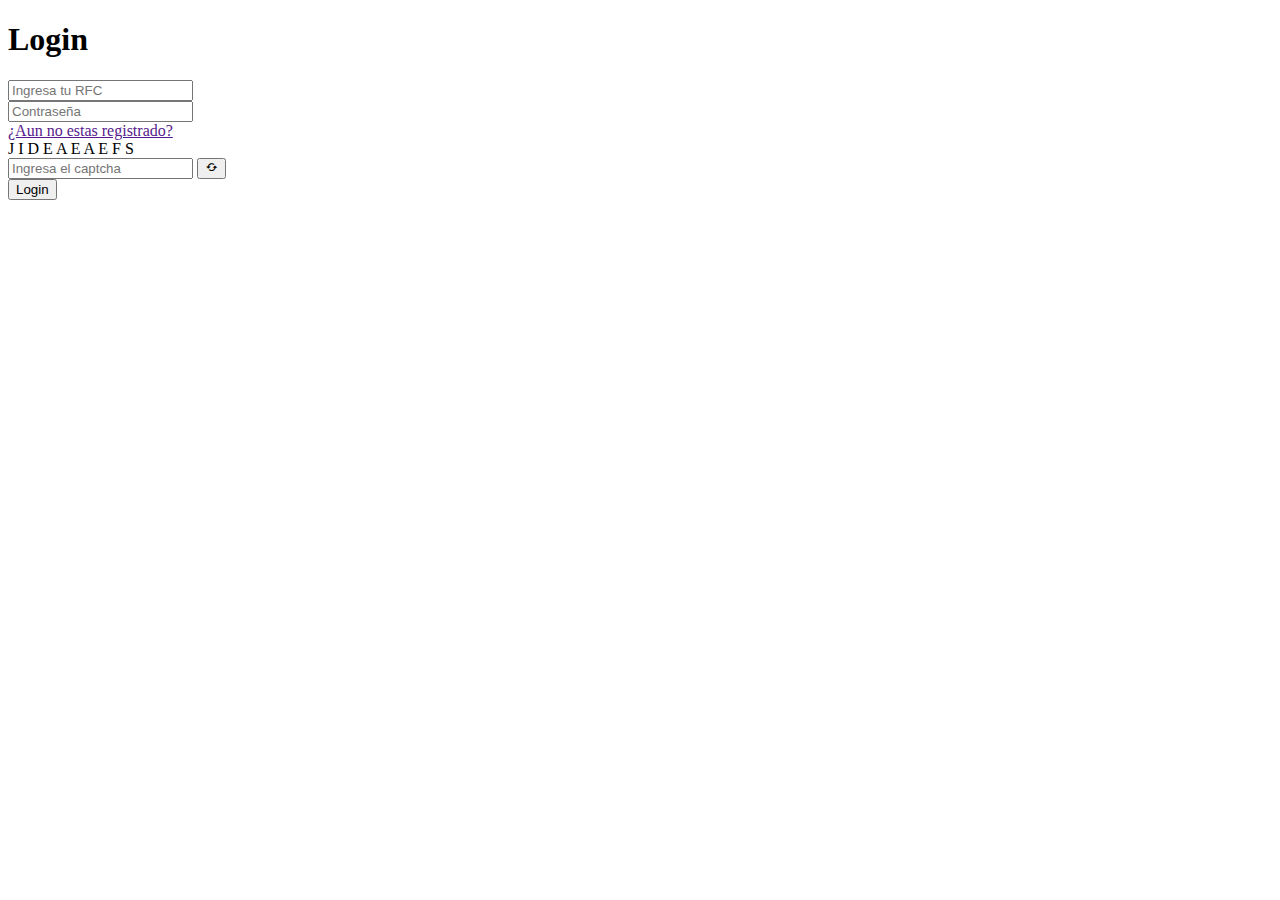
==== index.html @ 8f793d88 "Main files" ====
<!DOCTYPE html>
<html lang="en">

<head>
    <meta charset="UTF-8" />
    <meta http-equiv="X-UA-Compatible" content="IE=edge" />
    <meta name="viewport" content="width=device-width, initial-scale=1.0" />
    <title>Login - Fiscaly.com</title>
    <!--Link de CSS "Login-style.css"-->
    <link rel="stylesheet" href="./css/login-style.css" />
    <!--Link de CSS "Boostrap"-->
    <link href="https://cdn.jsdelivr.net/npm/bootstrap@5.3.2/dist/css/bootstrap.min.css" rel="stylesheet"
        integrity="sha384-T3c6CoIi6uLrA9TneNEoa7RxnatzjcDSCmG1MXxSR1GAsXEV/Dwwykc2MPK8M2HN" crossorigin="anonymous" />
    <!--link de CSS "boxicons"-->
    <link href='https://unpkg.com/boxicons@2.1.4/css/boxicons.min.css' rel='stylesheet'>
</head>

<body>
    <!--Wrapper principal-->
    <div id="main-wrapper">
        <!--Contenedor principal para elementos del login-->
        <div id="container-login">
            <h1>Login</h1>
            <form>
                <div class="mb-3">
                    <input type="email" class="form-control" placeholder="Ingresa tu RFC" id="exampleInputEmail1"
                        aria-describedby="emailHelp" />
                </div>
                <div class="mb-3">
                    <input placeholder="Contraseña" type="password" class="form-control" id="exampleInputPassword1" />
                </div>
                <div class="mb-3">
                    <a href="">¿Aun no estas registrado?</a>
                </div>
                <div class="mb-3">
                    <div id="first-section-captcha">
                        <span>J I D E A E A E F S </span>
                    </div>
                    <div id="second-section-captcha">
                        <input placeholder="Ingresa el captcha" type="text" class="form-control" id="captcha" />
                        <button><i class='bx bx-refresh'></i></button>
                    </div>
                </div>
                <button type="submit" class="btn btn-primary">Login</button>
            </form>
        </div>
    </div>

    <!--Links de Scripts "Boostrap"-->
    <script src="https://cdn.jsdelivr.net/npm/@popperjs/core@2.11.8/dist/umd/popper.min.js"
        integrity="sha384-I7E8VVD/ismYTF4hNIPjVp/Zjvgyol6VFvRkX/vR+Vc4jQkC+hVqc2pM8ODewa9r"
        crossorigin="anonymous"></script>
    <script src="https://cdn.jsdelivr.net/npm/bootstrap@5.3.2/dist/js/bootstrap.min.js"
        integrity="sha384-BBtl+eGJRgqQAUMxJ7pMwbEyER4l1g+O15P+16Ep7Q9Q+zqX6gSbd85u4mG4QzX+"
        crossorigin="anonymous"></script>
</body>

</html>
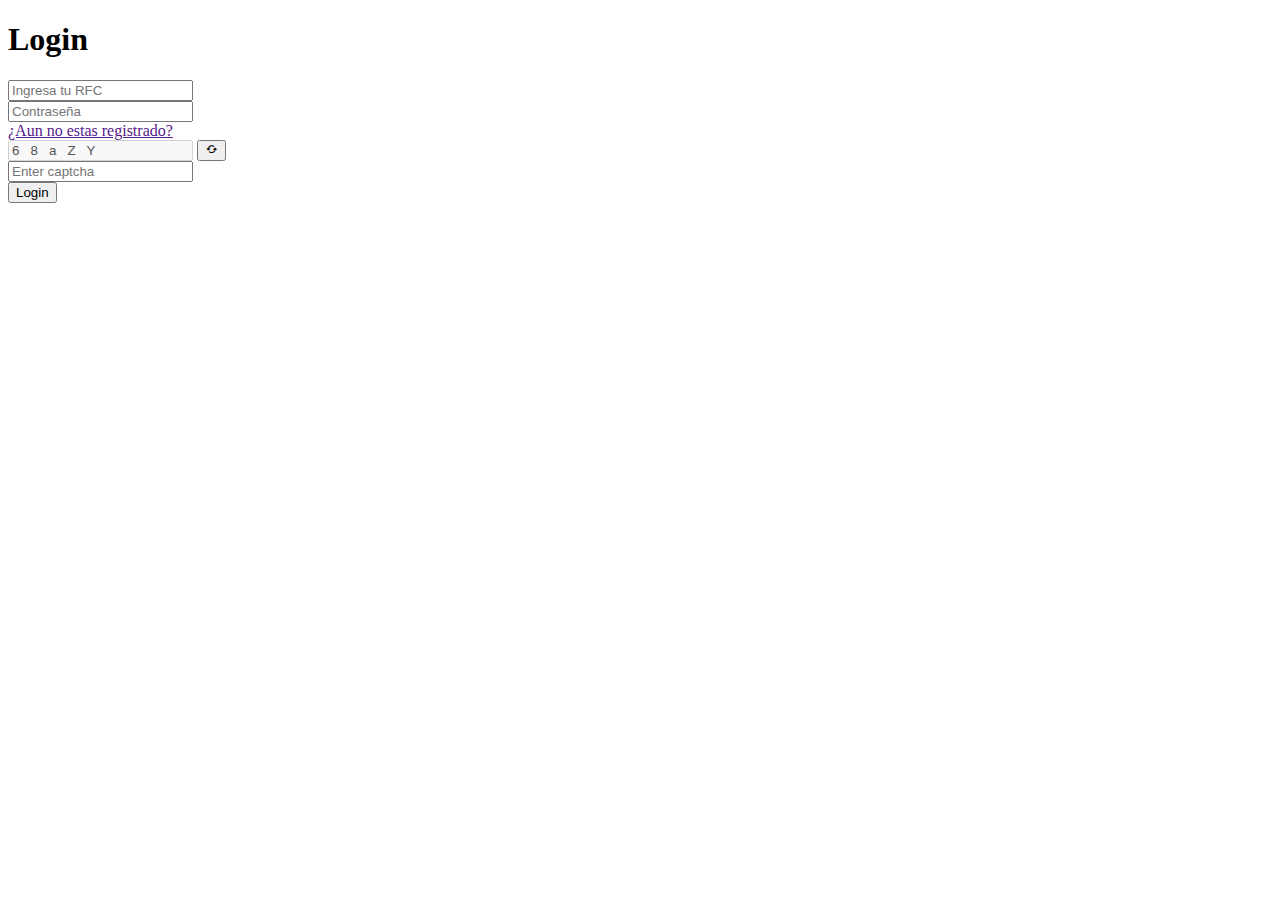
==== commit 2394aebd: "Add files via upload" ====
--- a/index.html
+++ b/index.html
@@ -32,20 +32,83 @@
                 <div class="mb-3">
                     <a href="">¿Aun no estas registrado?</a>
                 </div>
+
                 <div class="mb-3">
-                    <div id="first-section-captcha">
-                        <span>J I D E A E A E F S </span>
+                    <div class="input_field captch_box">
+                        <input type="text" value="" disabled />
+                        <button class="refresh_button">
+                            <i class='bx bx-refresh'></i>
+                        </button>
                     </div>
-                    <div id="second-section-captcha">
-                        <input placeholder="Ingresa el captcha" type="text" class="form-control" id="captcha" />
-                        <button><i class='bx bx-refresh'></i></button>
+                    <div class="input_field captch_input">
+                        <input type="text" placeholder="Enter captcha" />
                     </div>
                 </div>
-                <button type="submit" class="btn btn-primary">Login</button>
+                <div class="input_field button disabled ">
+                    <button type="submit" class="btn btn-primary">Login</button>
+                </div>
             </form>
         </div>
     </div>
+    <script>
+        // Selecting necessary DOM elements
+        const captchaTextBox = document.querySelector(".captch_box input");
+        const refreshButton = document.querySelector(".refresh_button");
+        const captchaInputBox = document.querySelector(".captch_input input");
+        const message = document.querySelector(".message");
+        const submitButton = document.querySelector(".button");
 
+        // Variable to store generated captcha
+        let captchaText = null;
+
+        // Function to generate captcha
+        const generateCaptcha = () => {
+            const randomString = Math.random().toString(36).substring(2, 7);
+            const randomStringArray = randomString.split("");
+            const changeString = randomStringArray.map((char) => (Math.random() > 0.5 ? char.toUpperCase() : char));
+            captchaText = changeString.join("   ");
+            captchaTextBox.value = captchaText;
+            console.log(captchaText);
+        };
+
+        const refreshBtnClick = () => {
+            generateCaptcha();
+            captchaInputBox.value = "";
+            captchaKeyUpValidate();
+        };
+
+        const captchaKeyUpValidate = () => {
+            //Toggle submit button disable class based on captcha input field.
+            submitButton.classList.toggle("disabled", !captchaInputBox.value);
+
+            if (!captchaInputBox.value) message.classList.remove("active");
+        };
+
+        // Function to validate the entered captcha
+        const submitBtnClick = () => {
+            captchaText = captchaText
+                .split("")
+                .filter((char) => char !== " ")
+                .join("");
+            message.classList.add("active");
+            // Check if the entered captcha text is correct or not
+            if (captchaInputBox.value === captchaText) {
+                message.innerText = "Entered captcha is correct";
+                message.style.color = "#0d6efd";
+            } else {
+                message.innerText = "Entered captcha is not correct";
+                message.style.color = "#FF2525";
+            }
+        };
+
+        // Add event listeners for the refresh button, captchaInputBox, submit button
+        refreshButton.addEventListener("click", refreshBtnClick);
+        captchaInputBox.addEventListener("keyup", captchaKeyUpValidate);
+        submitButton.addEventListener("click", submitBtnClick);
+
+        // Generate a captcha when the page loads
+        generateCaptcha();
+    </script>
     <!--Links de Scripts "Boostrap"-->
     <script src="https://cdn.jsdelivr.net/npm/@popperjs/core@2.11.8/dist/umd/popper.min.js"
         integrity="sha384-I7E8VVD/ismYTF4hNIPjVp/Zjvgyol6VFvRkX/vR+Vc4jQkC+hVqc2pM8ODewa9r"
